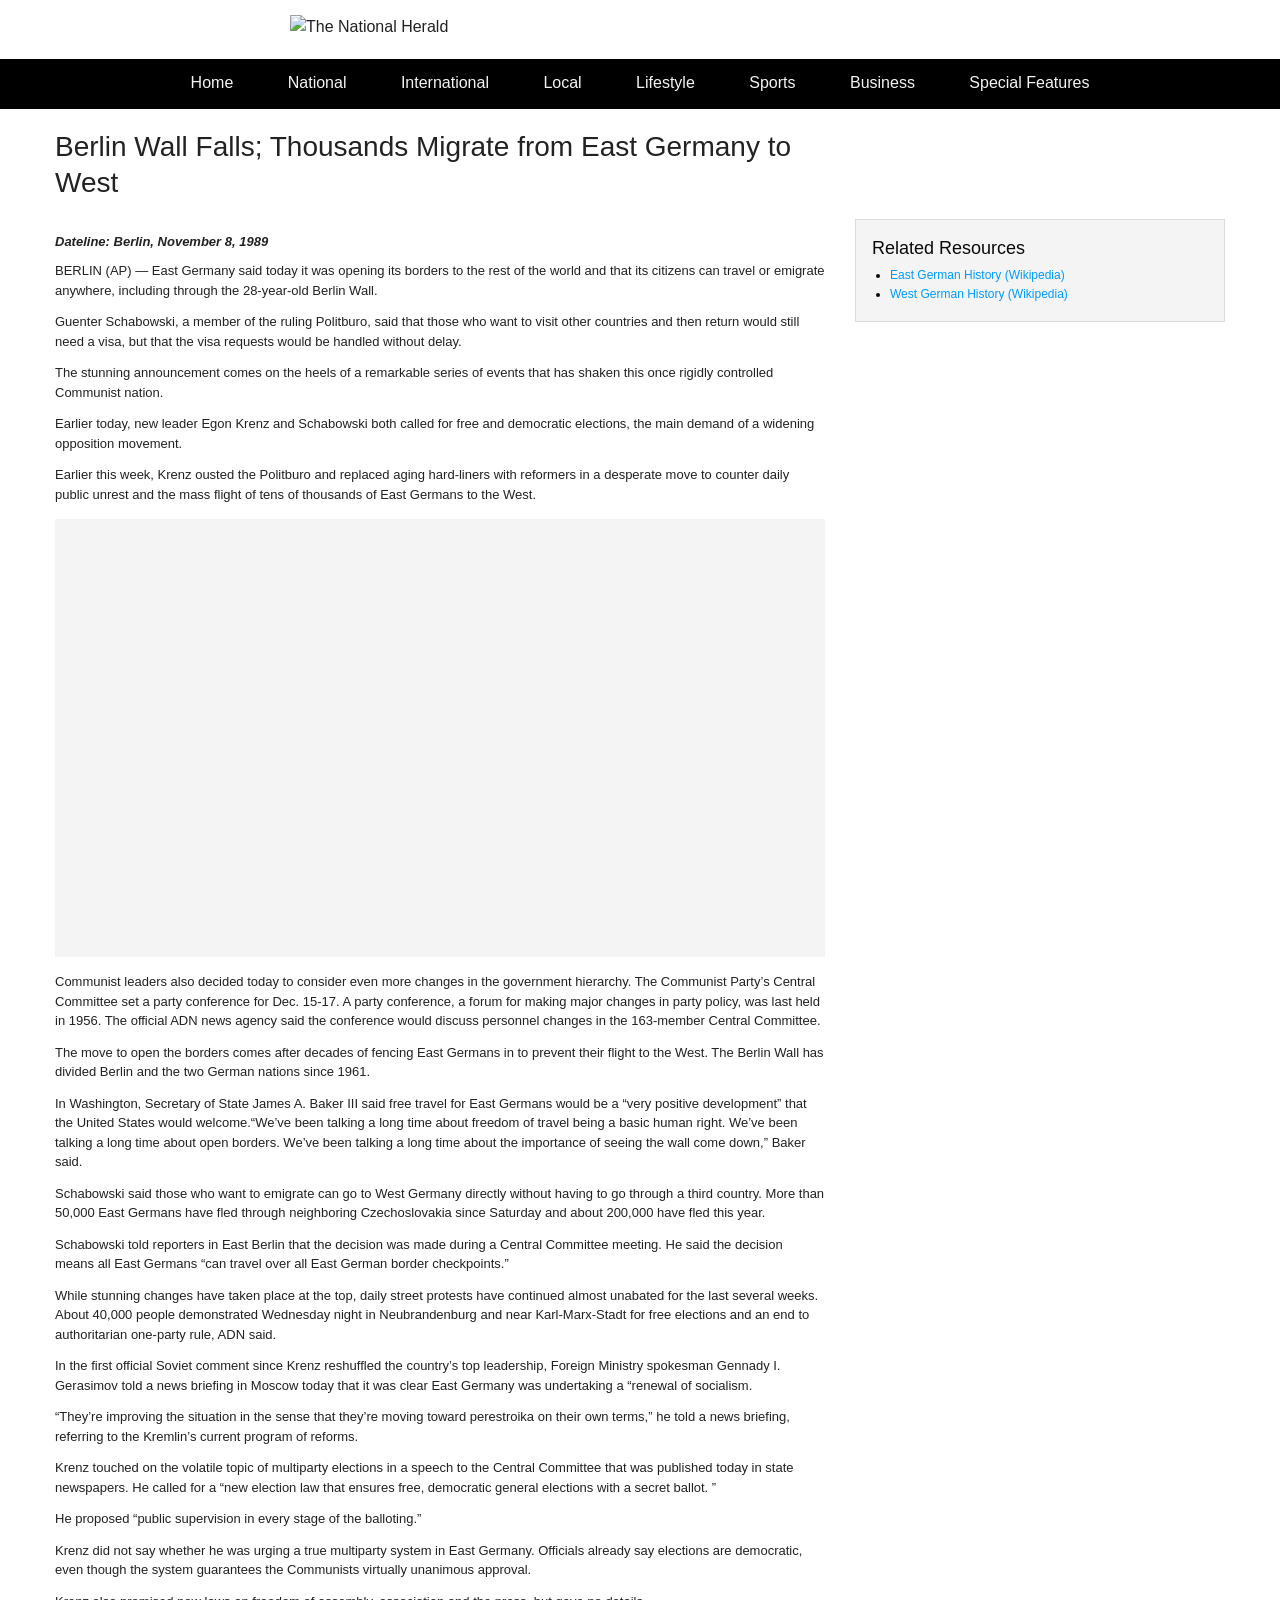
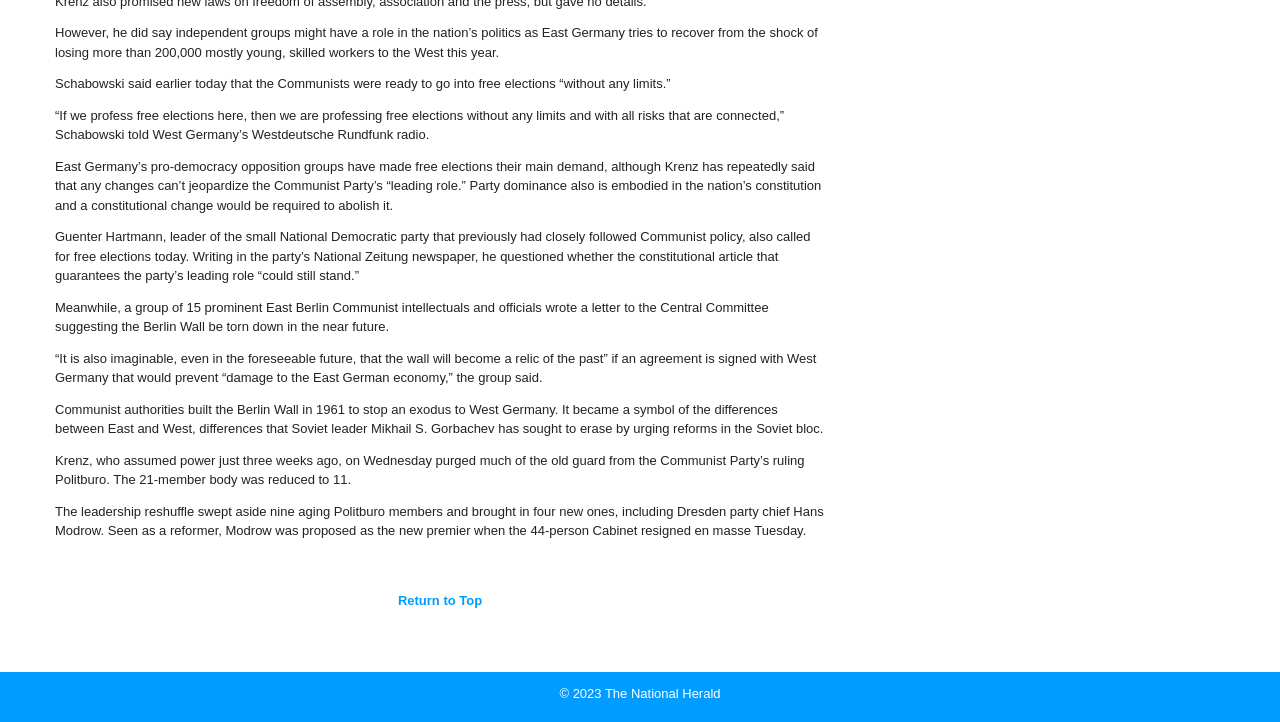
==== index.html @ 69cc2a5a "Berlin.Package" ====
<!doctype html>
<html class="no-js" lang="en" dir="ltr">
<head>
<meta charset="utf-8">
<meta http-equiv="x-ua-compatible" content="ie=edge">
<meta name="viewport" content="width=device-width, initial-scale=1.0">
<title>Berlin Wall Falls; Thousands Migrate from East Germany to West | The National Herald</title>

<link rel="stylesheet" href="css/foundation.css">
<link rel="stylesheet" href="css/app.css">

<!-- SEO META TAGS -->
<meta name="description" content="Read about the historic opening of the Berlin Wall in November 1989 and the political changes unfolding in East Germany.">
<meta name="author" content="The National Herald">
<meta name="keywords" content="Berlin Wall, East Germany, West Germany, Cold War, November 1989">
<meta name="robots" content="index, follow">

<!-- TWITTER SUMMARY CARD -->
<meta name="twitter:card" content="summary_large_image">
<meta name="twitter:title" content="Berlin Wall Falls; Thousands Migrate from East Germany to West">
<meta name="twitter:description" content="A historic turning point as East Germany opens its borders.">

<!-- OPEN GRAPH CARD -->
<meta property="og:title" content="Berlin Wall Falls; Thousands Migrate from East Germany to West">
<meta property="og:site_name" content="The National Herald">
<meta property="og:url" content="https://YOUR-USERNAME.github.io/YOUR-REPOSITORY/">
<meta property="og:description" content="A report on the opening of the Berlin Wall and the political changes in East Germany.">
<meta property="og:type" content="article">
<meta property="og:image" content="https://YOUR-USERNAME.github.io/YOUR-REPOSITORY/images/tnh_branding.png">

</head>
<body>

<!-- RETURN TO TOP -->
<a name="top"></a>
<!-- END RETURN TO TOP -->

<!-- SITE BRANDING -->
<div class="grid-container">
<div class="grid-x grid-padding-x">
<div class="large-12 cell"> <img src="images/tnh_branding.png"
     alt="The National Herald"
     class="masthead">


</div>
</div>
</div>
<!-- END SITE BRANDING -->

<!-- NAV BAR -->
<div class="grid-container fluid navStyle">
<div class="grid-x grid-padding-x">
<div class="large-12 cell">
<a href="#" class="navItem">Home</a>
<a href="#" class="navItem">National</a>
<a href="#" class="navItem">International</a>
<a href="#" class="navItem">Local</a>
<a href="#" class="navItem">Lifestyle</a>
<a href="#" class="navItem">Sports</a>
<a href="#" class="navItem">Business</a>
<a href="#" class="navItem">Special Features</a>
</div>
</div>
</div>
<!-- END NAV BAR -->

<!-- BODY COPY -->
<div class="grid-container">
  <div class="grid-x grid-padding-x bodyCopy">

    <!-- MAIN STORY: 8 COLUMNS -->
    <article class="large-8 medium-8 small-12 cell">

      <h1>Berlin Wall Falls; Thousands Migrate from East Germany to West</h1>

      <p class="dateline">
        <strong><em>Dateline: Berlin, November 8, 1989</em></strong>
      </p>

      <p> BERLIN (AP) — East Germany said today it was opening its borders to the rest of the world and that its citizens can travel or emigrate anywhere, including through the 28-year-old Berlin Wall. </p>

<p> Guenter Schabowski, a member of the ruling Politburo, said that those who want to visit other countries and then return would still need a visa, but that the visa requests would be handled without delay. </p>

<p> The stunning announcement comes on the heels of a remarkable series of events that has shaken this once rigidly controlled Communist nation. </p>

<p> Earlier today, new leader Egon Krenz and Schabowski both called for free and democratic elections, the main demand of a widening opposition movement. </p>

<p> Earlier this week, Krenz ousted the Politburo and replaced aging hard-liners with reformers in a desperate move to counter daily public unrest and the mass flight of tens of thousands of East Germans to the West. </p>


<!-- BERLIN WALL VIDEO -->
<div class="responsive-embed widescreen video-box">
  <iframe
    src="https://www.youtube.com/embed/IcmxPeVe4_c?si=YWyR_6Dop0Yt1z2K"
    title="The Fall of the Berlin Wall - 1989"
    frameborder="0"
    allow="accelerometer; autoplay; clipboard-write; encrypted-media; gyroscope; picture-in-picture; web-share"
    referrerpolicy="strict-origin-when-cross-origin"
    allowfullscreen>
  </iframe>
</div>


      <p> Communist leaders also decided today to consider even more changes in the government hierarchy. The Communist Party’s Central Committee set a party conference for Dec. 15-17. A party conference, a forum for making major changes in party policy, was last held in 1956. The official ADN news agency said the conference would discuss personnel changes in the 163-member Central Committee. </p>

<p> The move to open the borders comes after decades of fencing East Germans in to prevent their flight to the West. The Berlin Wall has divided Berlin and the two German nations since 1961. </p>

<p> In Washington, Secretary of State James A. Baker III said free travel for East Germans would be a “very positive development” that the United States would welcome.“We’ve been talking a long time about freedom of travel being a basic human right. We’ve been talking a long time about open borders. We’ve been talking a long time about the importance of seeing the wall come down,” Baker said. </p>

 <p> Schabowski said those who want to emigrate can go to West Germany directly without having to go through a third country. More than 50,000 East Germans have fled through neighboring Czechoslovakia since Saturday and about 200,000 have fled this year. </p>

<p> Schabowski told reporters in East Berlin that the decision was made during a Central Committee meeting. He said the decision means all East Germans “can travel over all East German border checkpoints.” </p>

<p> While stunning changes have taken place at the top, daily street protests have continued almost unabated for the last several weeks. About 40,000 people demonstrated Wednesday night in Neubrandenburg and near Karl-Marx-Stadt for free elections and an end to authoritarian one-party rule, ADN said. </p>

<p> In the first official Soviet comment since Krenz reshuffled the country’s top leadership, Foreign Ministry spokesman Gennady I. Gerasimov told a news briefing in Moscow today that it was clear East Germany was undertaking a “renewal of socialism. </p>

<p> “They’re improving the situation in the sense that they’re moving toward perestroika on their own terms,” he told a news briefing, referring to the Kremlin’s current program of reforms. </p>

<p> Krenz touched on the volatile topic of multiparty elections in a speech to the Central Committee that was published today in state newspapers. He called for a “new election law that ensures free, democratic general elections with a secret ballot. ” </p>

<p> He proposed “public supervision in every stage of the balloting.” </p>

<p> Krenz did not say whether he was urging a true multiparty system in East Germany. Officials already say elections are democratic, even though the system guarantees the Communists virtually unanimous approval. </p>

<p> Krenz also promised new laws on freedom of assembly, association and the press, but gave no details. </p>

<p>However, he did say independent groups might have a role in the nation’s politics as East Germany tries to recover from the shock of losing more than 200,000 mostly young, skilled workers to the West this year. </p>

<p> Schabowski said earlier today that the Communists were ready to go into free elections “without any limits.” </p>

<p> “If we profess free elections here, then we are professing free elections without any limits and with all risks that are connected,” Schabowski told West Germany’s Westdeutsche Rundfunk radio. </p>

<p> East Germany’s pro-democracy opposition groups have made free elections their main demand, although Krenz has repeatedly said that any changes can’t jeopardize the Communist Party’s “leading role.” Party dominance also is embodied in the nation’s constitution and a constitutional change would be required to abolish it. </p>

<p> Guenter Hartmann, leader of the small National Democratic party that previously had closely followed Communist policy, also called for free elections today. Writing in the party’s National Zeitung newspaper, he questioned whether the constitutional article that guarantees the party’s leading role “could still stand.” </p>

<p> Meanwhile, a group of 15 prominent East Berlin Communist intellectuals and officials wrote a letter to the Central Committee suggesting the Berlin Wall be torn down in the near future. </p>

<p> “It is also imaginable, even in the foreseeable future, that the wall will become a relic of the past” if an agreement is signed with West Germany that would prevent “damage to the East German economy,” the group said. </p>

<p> Communist authorities built the Berlin Wall in 1961 to stop an exodus to West Germany. It became a symbol of the differences between East and West, differences that Soviet leader Mikhail S. Gorbachev has sought to erase by urging reforms in the Soviet bloc. </p>

<p> Krenz, who assumed power just three weeks ago, on Wednesday purged much of the old guard from the Communist Party’s ruling Politburo. The 21-member body was reduced to 11. </p>

<p> The leadership reshuffle swept aside nine aging Politburo members and brought in four new ones, including Dresden party chief Hans Modrow. Seen as a reformer, Modrow was proposed as the new premier when the 44-person Cabinet resigned en masse Tuesday. </p>

      <p class="rtt">
        <a href="#top">Return to Top</a>
      </p>

    </article>

    <!-- SIDEBAR: 4 COLUMNS -->
    <aside class="large-4 medium-4 small-12 cell">

      <div class="callout related-resources">

        <h4>Related Resources</h4>

        <ul>
          <li>
            <a href="https://en.wikipedia.org/wiki/East_Germany"
               target="_blank"
               rel="noopener noreferrer">
              East German History (Wikipedia)
            </a>
          </li>

          <li>
            <a href="https://en.wikipedia.org/wiki/West_Germany"
               target="_blank"
               rel="noopener noreferrer">
              West German History (Wikipedia)
            </a>
          </li>
        </ul>

      </div>

    </aside>

  </div>
</div>

<!-- END BODY COPY -->

<!-- FOOTER BAR -->
<!-- NAV BAR -->
<div class="grid-container fluid footerStyle">
<div class="grid-x grid-padding-x">
<div class="large-12 cell">
<p>&copy; 2023 The National Herald</p>
</div>
</div>
</div>
<!-- END NAV BAR -->

<script src="js/vendor/jquery.js"></script>
<script src="js/vendor/what-input.js"></script>
<script src="js/vendor/foundation.js"></script>
<script src="js/app.js"></script>
</body>
</html>
---- css/app.css ----
/* GLOBAL ARTICLE STYLES */

body { font-family: Arial, Helvetica, sans-serif;
    color: #222;
    background-color: #fff;
    line-height: 1.5;

}

h1 {font-family: Arial, Helvetica, sans-serif;
    font-size: 28px;
    line-height: 1.3;
    font-weight: normal;
    margin-bottom: 30px;

}
h2 {
    font-family: Georgia, "Times New Roman", serif;
    font-size: 24px;
}


p {
    font-size: 13px;
    line-height: 1.5;
    margin-bottom: 12px;
}


.navStyle {
	background-color: #000;
	color: #fff;
	height: 50px;
	padding: 12px;
	text-align: center;
}
.navStyle a {
	color: #f4f4f4;
	text-decoration: none;
}
.navStyle a:hover {
	color: #009cff;
}
.navItem {
	margin: 0 25px 0 25px;
}
.bodyCopy {
    padding: 20px 0 0;
}

.dateline {
    margin-bottom: 10px;
}

.video-box {
    background-color: #f4f4f4;
    padding: 5px;
    margin: 15px 0;
}
 
.footerStyle {
	background-color: #009cff;
	color: #fff;
	padding: 12px;
	height: 50px;
	text-align: center;
	margin-top: 50px;
}
.rtt {
	text-align: center;
	margin-top: 50px;
}
.rtt a {
	color: #009cff;
	text-decoration: none;
	font-weight: bold;
}
.rtt a:hover {
	color: #09639c;
}
.masthead {
    display: block;
    width: 700px;
    max-width: 100%;
    height: auto;
    margin: 15px auto 20px;
}
.related-resources {
    background-color: #f4f4f4;
    border: 1px solid #ddd;
    margin-top: 90px;
}

.related-resources h4 {
    font-size: 18px;
    margin-bottom: 5px;
}

.related-resources ul {
    margin-left: 18px;
    margin-bottom: 0;
}

.related-resources li,
.related-resources a {
    font-size: 12px;
}

.related-resources a {
    color: #009cff;
}
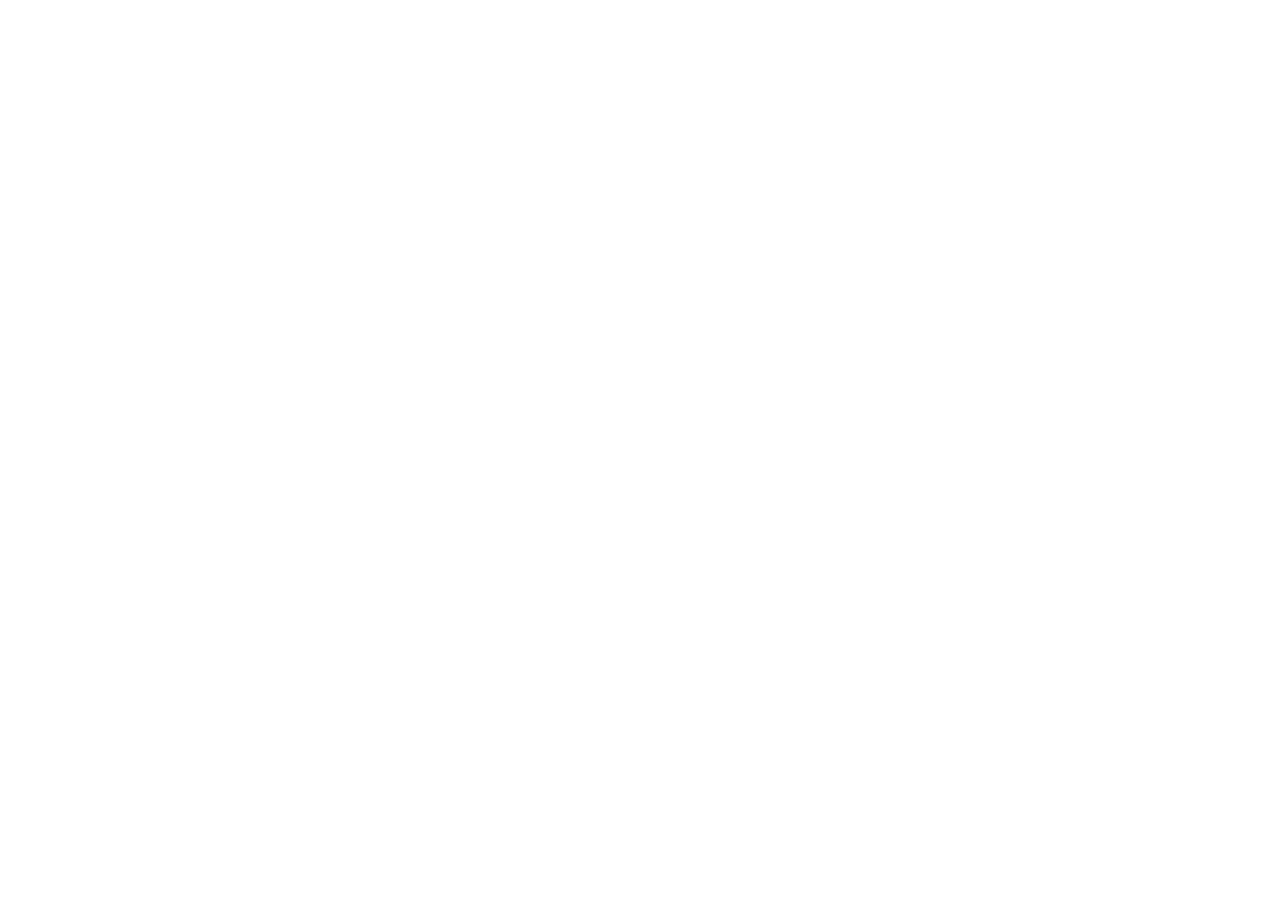
==== commit 8430bbba: "Reuploading.boxes.css" ====
--- a/index.html
+++ b/index.html
@@ -1,201 +1,21 @@
+
 <!doctype html>
 <html class="no-js" lang="en" dir="ltr">
 <head>
 <meta charset="utf-8">
 <meta http-equiv="x-ua-compatible" content="ie=edge">
 <meta name="viewport" content="width=device-width, initial-scale=1.0">
-<title>Berlin Wall Falls; Thousands Migrate from East Germany to West | The National Herald</title>
-
+<title>Foundation for Sites</title>
 <link rel="stylesheet" href="css/foundation.css">
 <link rel="stylesheet" href="css/app.css">
-
-<!-- SEO META TAGS -->
-<meta name="description" content="Read about the historic opening of the Berlin Wall in November 1989 and the political changes unfolding in East Germany.">
-<meta name="author" content="The National Herald">
-<meta name="keywords" content="Berlin Wall, East Germany, West Germany, Cold War, November 1989">
-<meta name="robots" content="index, follow">
-
-<!-- TWITTER SUMMARY CARD -->
-<meta name="twitter:card" content="summary_large_image">
-<meta name="twitter:title" content="Berlin Wall Falls; Thousands Migrate from East Germany to West">
-<meta name="twitter:description" content="A historic turning point as East Germany opens its borders.">
-
-<!-- OPEN GRAPH CARD -->
-<meta property="og:title" content="Berlin Wall Falls; Thousands Migrate from East Germany to West">
-<meta property="og:site_name" content="The National Herald">
-<meta property="og:url" content="https://YOUR-USERNAME.github.io/YOUR-REPOSITORY/">
-<meta property="og:description" content="A report on the opening of the Berlin Wall and the political changes in East Germany.">
-<meta property="og:type" content="article">
-<meta property="og:image" content="https://YOUR-USERNAME.github.io/YOUR-REPOSITORY/images/tnh_branding.png">
-
 </head>
 <body>
 
-<!-- RETURN TO TOP -->
-<a name="top"></a>
-<!-- END RETURN TO TOP -->
-
-<!-- SITE BRANDING -->
-<div class="grid-container">
-<div class="grid-x grid-padding-x">
-<div class="large-12 cell"> <img src="images/tnh_branding.png"
-     alt="The National Herald"
-     class="masthead">
 
 
-</div>
-</div>
-</div>
-<!-- END SITE BRANDING -->
-
-<!-- NAV BAR -->
-<div class="grid-container fluid navStyle">
-<div class="grid-x grid-padding-x">
-<div class="large-12 cell">
-<a href="#" class="navItem">Home</a>
-<a href="#" class="navItem">National</a>
-<a href="#" class="navItem">International</a>
-<a href="#" class="navItem">Local</a>
-<a href="#" class="navItem">Lifestyle</a>
-<a href="#" class="navItem">Sports</a>
-<a href="#" class="navItem">Business</a>
-<a href="#" class="navItem">Special Features</a>
-</div>
-</div>
-</div>
-<!-- END NAV BAR -->
-
-<!-- BODY COPY -->
-<div class="grid-container">
-  <div class="grid-x grid-padding-x bodyCopy">
-
-    <!-- MAIN STORY: 8 COLUMNS -->
-    <article class="large-8 medium-8 small-12 cell">
-
-      <h1>Berlin Wall Falls; Thousands Migrate from East Germany to West</h1>
-
-      <p class="dateline">
-        <strong><em>Dateline: Berlin, November 8, 1989</em></strong>
-      </p>
-
-      <p> BERLIN (AP) — East Germany said today it was opening its borders to the rest of the world and that its citizens can travel or emigrate anywhere, including through the 28-year-old Berlin Wall. </p>
-
-<p> Guenter Schabowski, a member of the ruling Politburo, said that those who want to visit other countries and then return would still need a visa, but that the visa requests would be handled without delay. </p>
-
-<p> The stunning announcement comes on the heels of a remarkable series of events that has shaken this once rigidly controlled Communist nation. </p>
-
-<p> Earlier today, new leader Egon Krenz and Schabowski both called for free and democratic elections, the main demand of a widening opposition movement. </p>
-
-<p> Earlier this week, Krenz ousted the Politburo and replaced aging hard-liners with reformers in a desperate move to counter daily public unrest and the mass flight of tens of thousands of East Germans to the West. </p>
 
 
-<!-- BERLIN WALL VIDEO -->
-<div class="responsive-embed widescreen video-box">
-  <iframe
-    src="https://www.youtube.com/embed/IcmxPeVe4_c?si=YWyR_6Dop0Yt1z2K"
-    title="The Fall of the Berlin Wall - 1989"
-    frameborder="0"
-    allow="accelerometer; autoplay; clipboard-write; encrypted-media; gyroscope; picture-in-picture; web-share"
-    referrerpolicy="strict-origin-when-cross-origin"
-    allowfullscreen>
-  </iframe>
-</div>
 
-
-      <p> Communist leaders also decided today to consider even more changes in the government hierarchy. The Communist Party’s Central Committee set a party conference for Dec. 15-17. A party conference, a forum for making major changes in party policy, was last held in 1956. The official ADN news agency said the conference would discuss personnel changes in the 163-member Central Committee. </p>
-
-<p> The move to open the borders comes after decades of fencing East Germans in to prevent their flight to the West. The Berlin Wall has divided Berlin and the two German nations since 1961. </p>
-
-<p> In Washington, Secretary of State James A. Baker III said free travel for East Germans would be a “very positive development” that the United States would welcome.“We’ve been talking a long time about freedom of travel being a basic human right. We’ve been talking a long time about open borders. We’ve been talking a long time about the importance of seeing the wall come down,” Baker said. </p>
-
- <p> Schabowski said those who want to emigrate can go to West Germany directly without having to go through a third country. More than 50,000 East Germans have fled through neighboring Czechoslovakia since Saturday and about 200,000 have fled this year. </p>
-
-<p> Schabowski told reporters in East Berlin that the decision was made during a Central Committee meeting. He said the decision means all East Germans “can travel over all East German border checkpoints.” </p>
-
-<p> While stunning changes have taken place at the top, daily street protests have continued almost unabated for the last several weeks. About 40,000 people demonstrated Wednesday night in Neubrandenburg and near Karl-Marx-Stadt for free elections and an end to authoritarian one-party rule, ADN said. </p>
-
-<p> In the first official Soviet comment since Krenz reshuffled the country’s top leadership, Foreign Ministry spokesman Gennady I. Gerasimov told a news briefing in Moscow today that it was clear East Germany was undertaking a “renewal of socialism. </p>
-
-<p> “They’re improving the situation in the sense that they’re moving toward perestroika on their own terms,” he told a news briefing, referring to the Kremlin’s current program of reforms. </p>
-
-<p> Krenz touched on the volatile topic of multiparty elections in a speech to the Central Committee that was published today in state newspapers. He called for a “new election law that ensures free, democratic general elections with a secret ballot. ” </p>
-
-<p> He proposed “public supervision in every stage of the balloting.” </p>
-
-<p> Krenz did not say whether he was urging a true multiparty system in East Germany. Officials already say elections are democratic, even though the system guarantees the Communists virtually unanimous approval. </p>
-
-<p> Krenz also promised new laws on freedom of assembly, association and the press, but gave no details. </p>
-
-<p>However, he did say independent groups might have a role in the nation’s politics as East Germany tries to recover from the shock of losing more than 200,000 mostly young, skilled workers to the West this year. </p>
-
-<p> Schabowski said earlier today that the Communists were ready to go into free elections “without any limits.” </p>
-
-<p> “If we profess free elections here, then we are professing free elections without any limits and with all risks that are connected,” Schabowski told West Germany’s Westdeutsche Rundfunk radio. </p>
-
-<p> East Germany’s pro-democracy opposition groups have made free elections their main demand, although Krenz has repeatedly said that any changes can’t jeopardize the Communist Party’s “leading role.” Party dominance also is embodied in the nation’s constitution and a constitutional change would be required to abolish it. </p>
-
-<p> Guenter Hartmann, leader of the small National Democratic party that previously had closely followed Communist policy, also called for free elections today. Writing in the party’s National Zeitung newspaper, he questioned whether the constitutional article that guarantees the party’s leading role “could still stand.” </p>
-
-<p> Meanwhile, a group of 15 prominent East Berlin Communist intellectuals and officials wrote a letter to the Central Committee suggesting the Berlin Wall be torn down in the near future. </p>
-
-<p> “It is also imaginable, even in the foreseeable future, that the wall will become a relic of the past” if an agreement is signed with West Germany that would prevent “damage to the East German economy,” the group said. </p>
-
-<p> Communist authorities built the Berlin Wall in 1961 to stop an exodus to West Germany. It became a symbol of the differences between East and West, differences that Soviet leader Mikhail S. Gorbachev has sought to erase by urging reforms in the Soviet bloc. </p>
-
-<p> Krenz, who assumed power just three weeks ago, on Wednesday purged much of the old guard from the Communist Party’s ruling Politburo. The 21-member body was reduced to 11. </p>
-
-<p> The leadership reshuffle swept aside nine aging Politburo members and brought in four new ones, including Dresden party chief Hans Modrow. Seen as a reformer, Modrow was proposed as the new premier when the 44-person Cabinet resigned en masse Tuesday. </p>
-
-      <p class="rtt">
-        <a href="#top">Return to Top</a>
-      </p>
-
-    </article>
-
-    <!-- SIDEBAR: 4 COLUMNS -->
-    <aside class="large-4 medium-4 small-12 cell">
-
-      <div class="callout related-resources">
-
-        <h4>Related Resources</h4>
-
-        <ul>
-          <li>
-            <a href="https://en.wikipedia.org/wiki/East_Germany"
-               target="_blank"
-               rel="noopener noreferrer">
-              East German History (Wikipedia)
-            </a>
-          </li>
-
-          <li>
-            <a href="https://en.wikipedia.org/wiki/West_Germany"
-               target="_blank"
-               rel="noopener noreferrer">
-              West German History (Wikipedia)
-            </a>
-          </li>
-        </ul>
-
-      </div>
-
-    </aside>
-
-  </div>
-</div>
-
-<!-- END BODY COPY -->
-
-<!-- FOOTER BAR -->
-<!-- NAV BAR -->
-<div class="grid-container fluid footerStyle">
-<div class="grid-x grid-padding-x">
-<div class="large-12 cell">
-<p>&copy; 2023 The National Herald</p>
-</div>
-</div>
-</div>
-<!-- END NAV BAR -->
 
 <script src="js/vendor/jquery.js"></script>
 <script src="js/vendor/what-input.js"></script>
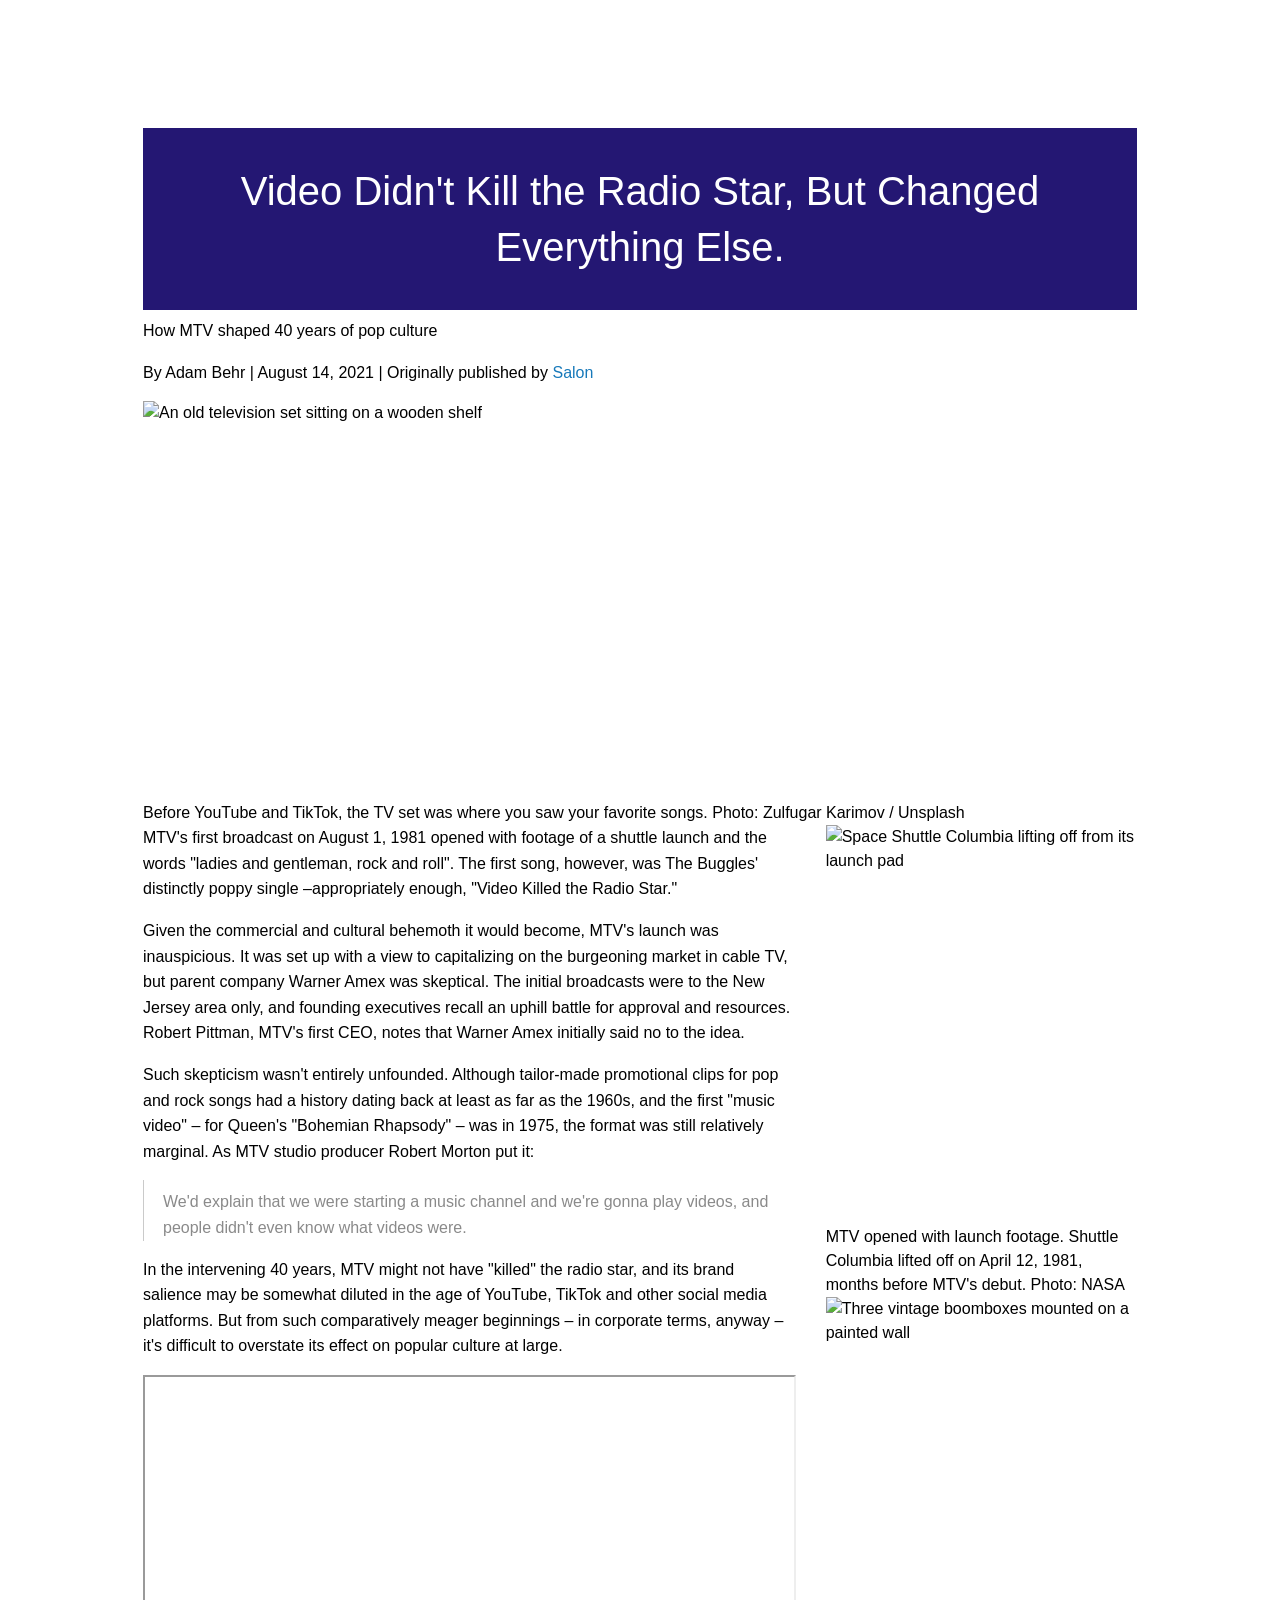
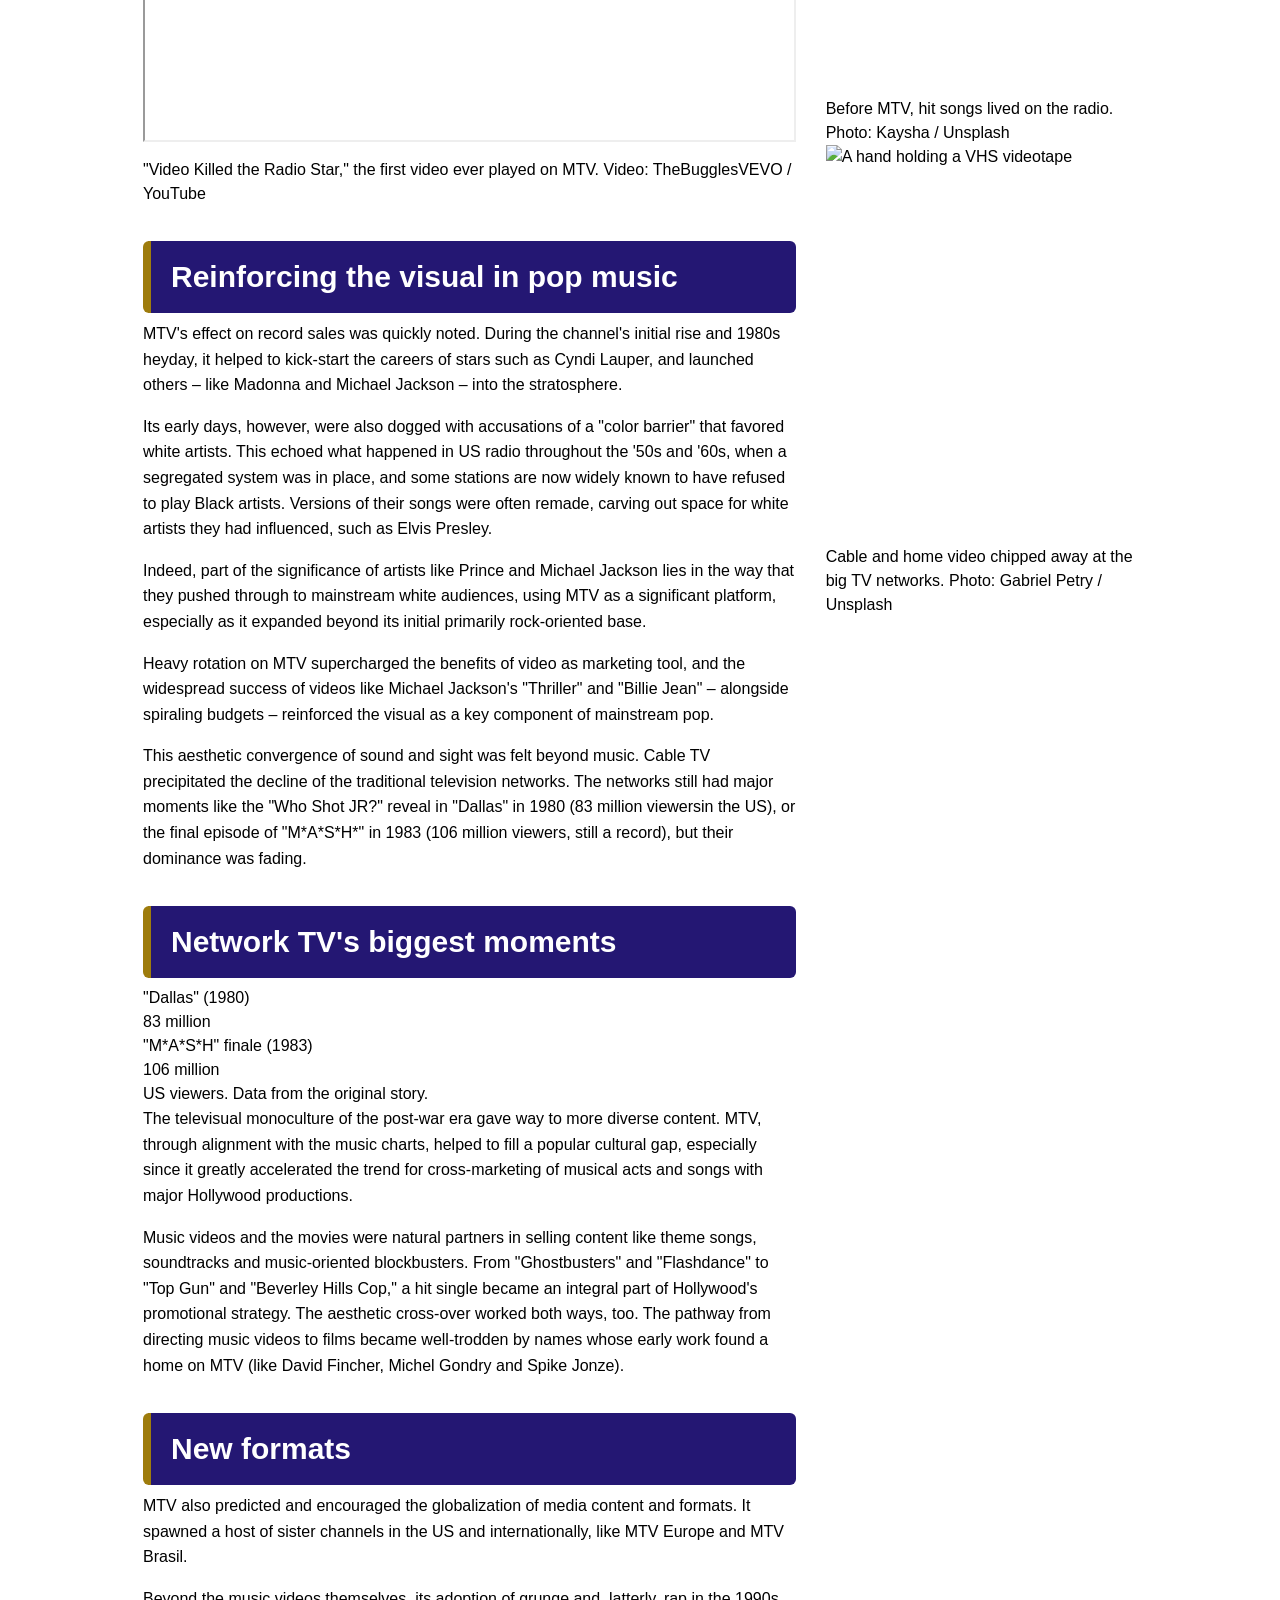
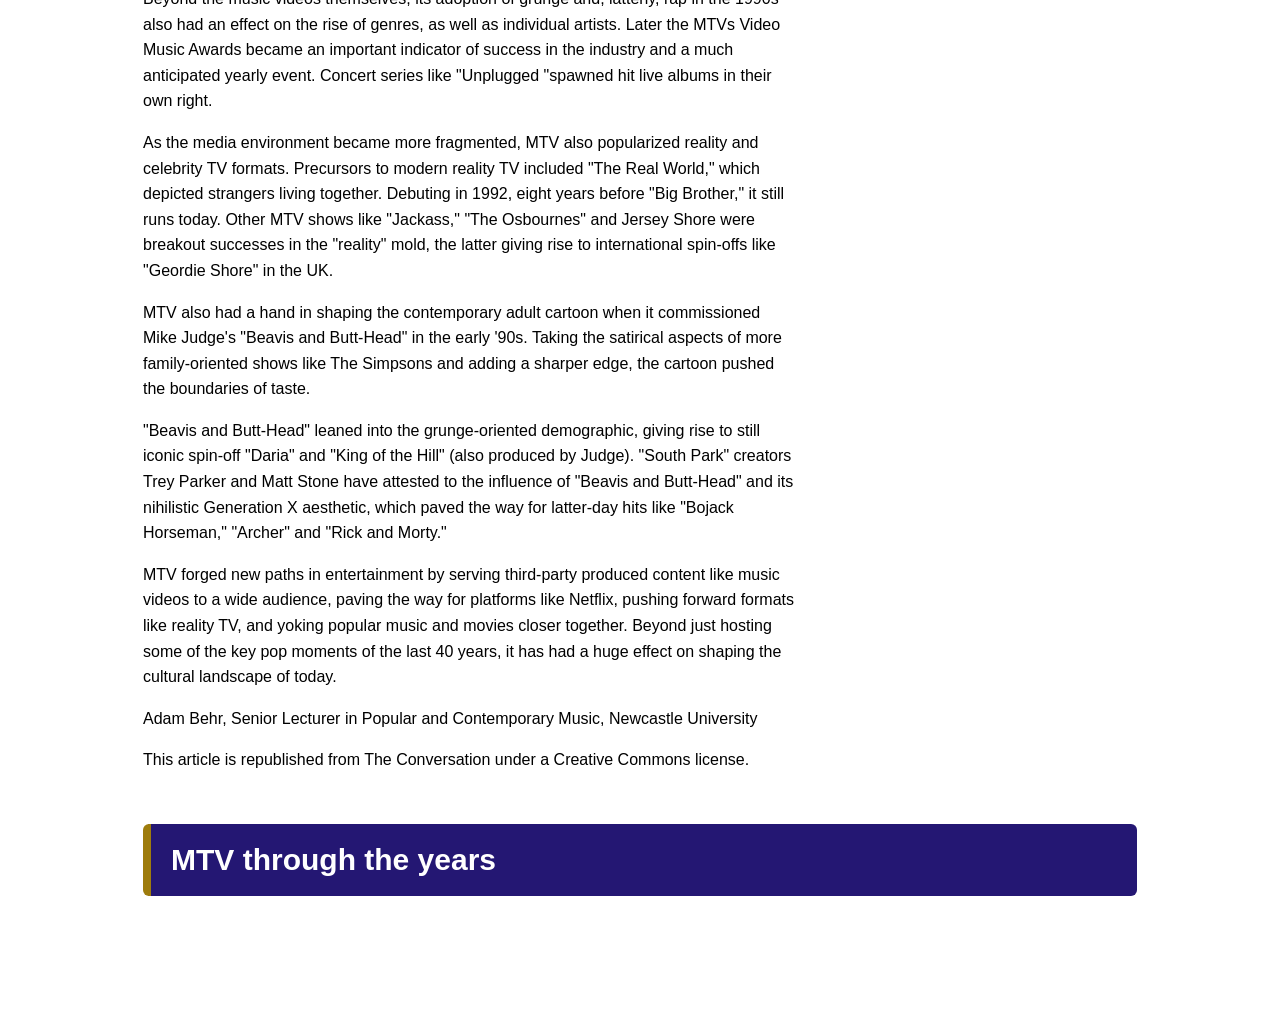
==== commit 61cf5f93: "MIDTERM.FINAL" ====
--- a/index.html
+++ b/index.html
@@ -1,25 +1,146 @@
+<!doctype html>
+<html lang="en">
+<head>
+  <!-- META & SEO  -->
+  <meta charset="utf-8">
+  <meta name="viewport" content="width=device-width, initial-scale=1.0">
+  <title>Video Didn't Kill the Radio Star, But Changed Everything Else.</title>
+  <meta name="description" content="Forty years after its first broadcast on August 1, 1981, MTV's influence reaches from music videos to Hollywood, reality TV and the adult cartoon.">
+  <meta name="keywords" content="MTV, MTV 40th anniversary, music videos, Video Killed the Radio Star, reality TV, pop culture, cable TV">
+  <meta name="author" content="Adam Behr">
+  <meta property="og:title" content="Video Didn't Kill the Radio Star: 40 Years of MTV">
+  <meta property="og:description" content="How MTV shaped pop music, Hollywood and television over 40 years.">
+  <meta property="og:image" content="images/main-tv.jpg">
 
-<!doctype html>
-<html class="no-js" lang="en" dir="ltr">
-<head>
-<meta charset="utf-8">
-<meta http-equiv="x-ua-compatible" content="ie=edge">
-<meta name="viewport" content="width=device-width, initial-scale=1.0">
-<title>Foundation for Sites</title>
-<link rel="stylesheet" href="css/foundation.css">
-<link rel="stylesheet" href="css/app.css">
+  <!-- GOOGLE FONTS -->
+  <link href="https://fonts.googleapis.com/css2?family=Archivo+Black&family=Roboto:wght@400;700&display=swap" rel="stylesheet">
+
+  <!-- STYLESHEETS  -->
+  <link rel="stylesheet" href="css/foundation.min.css">
+  <link rel="stylesheet" href="https://cdn.knightlab.com/libs/timeline3/latest/css/timeline.css">
+  <link rel="stylesheet" href="css/style.css">
 </head>
-<body>
+<body id="top">
 
+  <!-- HEADER-->
+  <header class="story-header">
+    <div class="grid-container">
+      <h1>Video Didn't Kill the Radio Star, But Changed Everything Else.</h1>
+      <p class="subhead">How MTV shaped 40 years of pop culture</p>
+      <p class="byline">By Adam Behr | August 14, 2021 | Originally published by <a href="https://www.salon.com/2021/08/14/40-years-of-mtv-the-channel-that-shaped-popular-culture-as-we-know-it_partner/" target="_blank" rel="noopener">Salon</a></p>
+    </div>
+  </header>
+  <!-- END HEADER -->
 
+  <main class="grid-container">
+    <div class="grid-x grid-margin-x">
 
+      <!--  MAIN PHOTO  -->
+      <figure class="cell main-photo">
+        <img src="images/main-tv.jpg" alt="An old television set sitting on a wooden shelf">
+        <figcaption>Before YouTube and TikTok, the TV set was where you saw your favorite songs. Photo: Zulfugar Karimov / Unsplash</figcaption>
+      </figure>
+      <!--  END BIG PHOTO  -->
 
+      <!--  STORY COLUMN  -->
+      <article class="cell medium-8 story">
+        <p>MTV's first broadcast on August 1, 1981 opened with footage of a shuttle launch and the words "ladies and gentleman, rock and roll". The first song, however, was The Buggles' distinctly poppy single –appropriately enough, "Video Killed the Radio Star."</p>
 
+        <p>Given the commercial and cultural behemoth it would become, MTV's launch was inauspicious. It was set up with a view to capitalizing on the burgeoning market in cable TV, but parent company Warner Amex was skeptical. The initial broadcasts were to the New Jersey area only, and founding executives recall an uphill battle for approval and resources. Robert Pittman, MTV's first CEO, notes that Warner Amex initially said no to the idea.</p>
 
+        <p>Such skepticism wasn't entirely unfounded. Although tailor-made promotional clips for pop and rock songs had a history dating back at least as far as the 1960s, and the first "music video" – for Queen's "Bohemian Rhapsody" – was in 1975, the format was still relatively marginal. As MTV studio producer Robert Morton put it:</p>
 
-<script src="js/vendor/jquery.js"></script>
-<script src="js/vendor/what-input.js"></script>
-<script src="js/vendor/foundation.js"></script>
-<script src="js/app.js"></script>
+        <!-- Pull quote -->
+        <blockquote class="pull-quote">We'd explain that we were starting a music channel and we're gonna play videos, and people didn't even know what videos were.</blockquote>
+
+        <p>In the intervening 40 years, MTV might not have "killed" the radio star, and its brand salience may be somewhat diluted in the age of YouTube, TikTok and other social media platforms. But from such comparatively meager beginnings – in corporate terms, anyway – it's difficult to overstate its effect on popular culture at large.</p>
+
+        <!--  VIDEO -->
+        <figure class="media-box">
+          <div class="responsive-embed widescreen">
+            <iframe src="https://www.youtube.com/embed/W8r-tXRLazs" title="The Buggles - Video Killed The Radio Star" allowfullscreen></iframe>
+          </div>
+          <figcaption>"Video Killed the Radio Star," the first video ever played on MTV. Video: TheBugglesVEVO / YouTube</figcaption>
+        </figure>
+
+        <h2>Reinforcing the visual in pop music</h2>
+
+        <p>MTV's effect on record sales was quickly noted. During the channel's initial rise and 1980s heyday, it helped to kick-start the careers of stars such as Cyndi Lauper, and launched others – like Madonna and Michael Jackson – into the stratosphere.</p>
+
+        <p>Its early days, however, were also dogged with accusations of a "color barrier" that favored white artists. This echoed what happened in US radio throughout the '50s and '60s, when a segregated system was in place, and some stations are now widely known to have refused to play Black artists. Versions of their songs were often remade, carving out space for white artists they had influenced, such as Elvis Presley.</p>
+
+        <p>Indeed, part of the significance of artists like Prince and Michael Jackson lies in the way that they pushed through to mainstream white audiences, using MTV as a significant platform, especially as it expanded beyond its initial primarily rock-oriented base.</p>
+
+        <p>Heavy rotation on MTV supercharged the benefits of video as marketing tool, and the widespread success of videos like Michael Jackson's "Thriller" and "Billie Jean" – alongside spiraling budgets – reinforced the visual as a key component of mainstream pop.</p>
+
+        <p>This aesthetic convergence of sound and sight was felt beyond music. Cable TV precipitated the decline of the traditional television networks. The networks still had major moments like the "Who Shot JR?" reveal in "Dallas" in 1980 (83 million viewersin the US), or the final episode of "M*A*S*H*" in 1983 (106 million viewers, still a record), but their dominance was fading.</p>
+
+        <!--  BAR CHART  -->
+        <figure class="media-box chart">
+          <h3>Network TV's biggest moments</h3>
+          <div class="bar-row">
+            <span class="bar-label">"Dallas" (1980)</span>
+            <div class="bar bar-dallas">83 million</div>
+          </div>
+          <div class="bar-row">
+            <span class="bar-label">"M*A*S*H" finale (1983)</span>
+            <div class="bar bar-mash">106 million</div>
+          </div>
+          <figcaption>US viewers. Data from the original story.</figcaption>
+        </figure>
+
+        <p>The televisual monoculture of the post-war era gave way to more diverse content. MTV, through alignment with the music charts, helped to fill a popular cultural gap, especially since it greatly accelerated the trend for cross-marketing of musical acts and songs with major Hollywood productions.</p>
+
+        <p>Music videos and the movies were natural partners in selling content like theme songs, soundtracks and music-oriented blockbusters. From "Ghostbusters" and "Flashdance" to "Top Gun" and "Beverley Hills Cop," a hit single became an integral part of Hollywood's promotional strategy. The aesthetic cross-over worked both ways, too. The pathway from directing music videos to films became well-trodden by names whose early work found a home on MTV (like David Fincher, Michel Gondry and Spike Jonze).</p>
+
+        <h2>New formats</h2>
+
+        <p>MTV also predicted and encouraged the globalization of media content and formats. It spawned a host of sister channels in the US and internationally, like MTV Europe and MTV Brasil.</p>
+
+        <p>Beyond the music videos themselves, its adoption of grunge and, latterly, rap in the 1990s also had an effect on the rise of genres, as well as individual artists. Later the MTVs Video Music Awards became an important indicator of success in the industry and a much anticipated yearly event. Concert series like "Unplugged "spawned hit live albums in their own right.</p>
+
+        <p>As the media environment became more fragmented, MTV also popularized reality and celebrity TV formats. Precursors to modern reality TV included "The Real World," which depicted strangers living together. Debuting in 1992, eight years before "Big Brother," it still runs today. Other MTV shows like "Jackass," "The Osbournes" and Jersey Shore were breakout successes in the "reality" mold, the latter giving rise to international spin-offs like "Geordie Shore" in the UK.</p>
+
+        <p>MTV also had a hand in shaping the contemporary adult cartoon when it commissioned Mike Judge's "Beavis and Butt-Head" in the early '90s. Taking the satirical aspects of more family-oriented shows like The Simpsons and adding a sharper edge, the cartoon pushed the boundaries of taste.</p>
+
+        <p>"Beavis and Butt-Head" leaned into the grunge-oriented demographic, giving rise to still iconic spin-off "Daria" and "King of the Hill" (also produced by Judge). "South Park" creators Trey Parker and Matt Stone have attested to the influence of "Beavis and Butt-Head" and its nihilistic Generation X aesthetic, which paved the way for latter-day hits like "Bojack Horseman," "Archer" and "Rick and Morty."</p>
+
+        <p>MTV forged new paths in entertainment by serving third-party produced content like music videos to a wide audience, paving the way for platforms like Netflix, pushing forward formats like reality TV, and yoking popular music and movies closer together. Beyond just hosting some of the key pop moments of the last 40 years, it has had a huge effect on shaping the cultural landscape of today.</p>
+
+        <p class="author-note">Adam Behr, Senior Lecturer in Popular and Contemporary Music, Newcastle University</p>
+        <p class="author-note">This article is republished from The Conversation under a Creative Commons license.</p>
+      </article>
+      <!--  END STORY   -->
+
+      <!--  SIDEBAR: PHOTOS  -->
+      <aside class="cell medium-4 sidebar">
+        <figure>
+          <img src="images/shuttle-launch.jpg" alt="Space Shuttle Columbia lifting off from its launch pad">
+          <figcaption>MTV opened with launch footage. Shuttle Columbia lifted off on April 12, 1981, months before MTV's debut. Photo: NASA</figcaption>
+        </figure>
+        <figure>
+          <img src="images/boomboxes.jpg" alt="Three vintage boomboxes mounted on a painted wall">
+          <figcaption>Before MTV, hit songs lived on the radio. Photo: Kaysha / Unsplash</figcaption>
+        </figure>
+        <figure>
+          <img src="images/vhs-tape.jpg" alt="A hand holding a VHS videotape">
+          <figcaption>Cable and home video chipped away at the big TV networks. Photo: Gabriel Petry / Unsplash</figcaption>
+        </figure>
+      </aside> 
+      <!--  END SIDEBAR  -->
+
+      <!--  KNIGHT LAB TIMELINE  -->
+      <section class="cell timeline-section">
+        <h2>MTV through the years</h2>
+        <div id="mtv-timeline"></div>
+      </section>
+      <!--  END TIMELINE  -->
+
+    </div>
+  </main>
+
+  <!--  SCRIPTS -->
+  <script src="https://cdn.knightlab.com/libs/timeline3/latest/js/timeline.js"></script>
+  <script src="js/timeline.js"></script>
 </body>
 </html>
--- a/css/style.css
+++ b/css/style.css
@@ -0,0 +1,68 @@
+body {
+  background-color:#ffffff; 
+  color: #000000; 
+  accent-color: #9E7C0C;
+font-family: Arial, sans-serif; 
+margin: 0; padding: 10%;
+}
+
+h1 {
+  color: #ffffff;
+  padding: 35px;
+  background-color: #241773;
+  text-align: center;
+  font-size: 40px;
+} 
+h2, h3, h4, h5, h6 {
+  font-size: 30px;
+ color: #ffffff;
+  background-color: #241773;
+  font-weight: bold;
+  padding: 15px 20px;
+  border-left: 8px solid #9E7C0C;
+  border-radius: 6px;
+  margin-top: 35px;
+}
+
+p {
+    color: #000000;
+    line-height: 1.6;
+}
+
+.container {
+    width: 80%;
+    margin: auto;
+    padding: 20px;
+}
+.box {
+    background-color: #f4f4f4;
+    border-left: 6px solid #241773;
+    padding: 20px;
+    margin: 20px 0;
+    border-radius: 8px;
+    box-shadow: 0 2px 8px #cccccc;
+}
+
+button {
+    background-color: #241773;
+    color: #ffffff;
+    border: none;
+    padding: 10px 20px;
+    border-radius: 5px;
+}
+
+
+img {
+  width: 400px;
+  height: 400px;
+  object-fit: cover;
+}
+
+li {
+  font-size: 17px;
+  line-height: 1.6;
+}
+
+li {
+  margin-bottom: 10px;
+}
